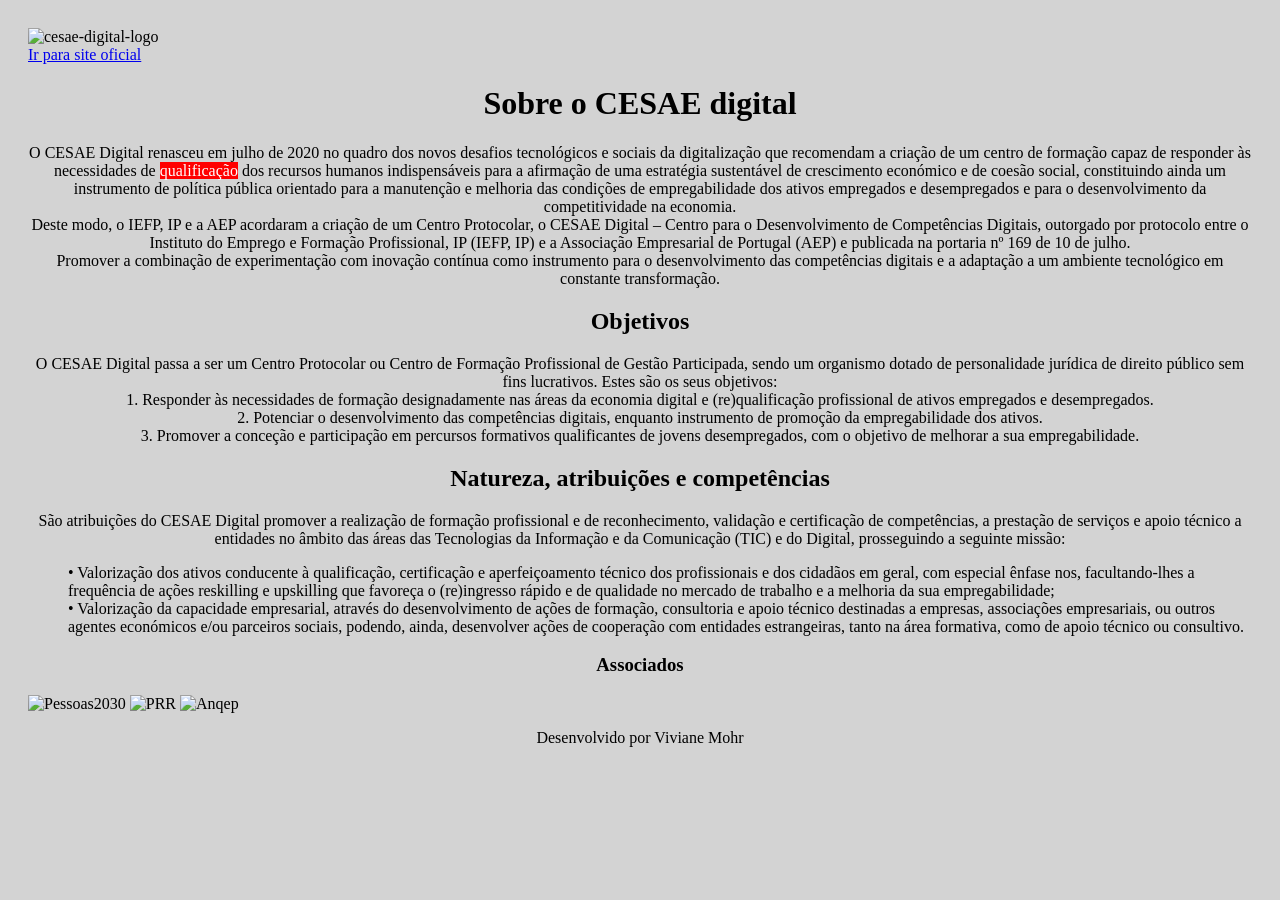
==== PL02/exercicio.html @ 14261e63 "dia26 dia26" ====
<!DOCTYPE html>
<html lang="en">
<head>
    <link rel="stylesheet" href="estilo.css">
    <meta charset="UTF-8">
    <meta name="viewport" content="width=device-width, initial-scale=1.0">
    <title>Document</title>

    <header>
        <img src="https://www.cesaedigital.pt/fldrSite/img/cesae-digital-logo.svg" alt="cesae-digital-logo"> <br>
        <a href="https://www.cesaedigital.pt/ ">Ir para site oficial</a>
    </header>

    <main>

    <h1><b>Sobre o CESAE digital</b></h1>

    <p id="AlinhaEsquerda">O CESAE Digital renasceu em julho de 2020 no quadro dos novos desafios tecnológicos e sociais da digitalização que recomendam a criação de um centro de formação capaz de responder às necessidades de <span style="background-color: red; color: white;">qualificação</span> dos recursos humanos indispensáveis para a afirmação de uma estratégia sustentável de crescimento económico e de coesão social, constituindo ainda um instrumento de política pública orientado para a manutenção e melhoria das condições de empregabilidade dos ativos empregados e desempregados e para o desenvolvimento da competitividade na economia. <br>

     Deste modo, o IEFP, IP e a AEP acordaram a criação de um Centro Protocolar, o CESAE Digital – Centro para o Desenvolvimento de Competências Digitais, outorgado por protocolo entre o Instituto do Emprego e Formação Profissional, IP (IEFP, IP) e a Associação Empresarial de Portugal (AEP) e publicada na portaria nº 169 de 10 de julho. <br>

Promover a combinação de experimentação com inovação contínua como instrumento para o desenvolvimento das competências digitais e a adaptação a um ambiente tecnológico em constante transformação.</p>

<h2><b>Objetivos</b></h2>

<p id="AlinhaDireita">O CESAE Digital passa a ser um Centro Protocolar ou Centro de Formação Profissional de Gestão Participada, sendo um organismo dotado de personalidade jurídica de direito público sem fins lucrativos. Estes são os seus objetivos: <br>
    
1. Responder às necessidades de formação designadamente nas áreas da economia digital e (re)qualificação profissional de ativos empregados e desempregados. <br>
2. Potenciar o desenvolvimento das competências digitais, enquanto instrumento de promoção da empregabilidade dos ativos. <br>
3. Promover a conceção e participação em percursos formativos qualificantes de jovens desempregados, com o objetivo de melhorar a sua empregabilidade. </p>

<h2><b>Natureza, atribuições e competências</b></h2>

<p>São atribuições do CESAE Digital promover a realização de formação profissional e de reconhecimento, validação e certificação de competências, a prestação de serviços e apoio técnico a entidades no âmbito das áreas das Tecnologias da Informação e da Comunicação (TIC) e do Digital, prosseguindo a seguinte missão: <br>

<ul>• Valorização dos ativos conducente à qualificação, certificação e aperfeiçoamento técnico dos profissionais e dos cidadãos em geral, com especial ênfase nos, facultando-lhes a frequência de ações reskilling e upskilling que favoreça o (re)ingresso rápido e de qualidade no mercado de trabalho e a melhoria da sua empregabilidade; <br>
• Valorização da capacidade empresarial, através do desenvolvimento de ações de formação, consultoria e apoio técnico destinadas a empresas, associações empresariais, ou outros agentes económicos e/ou parceiros sociais, podendo, ainda, desenvolver ações de cooperação com entidades estrangeiras, tanto na área formativa, como de apoio técnico ou consultivo. <br></ul></p>

<h3><b>Associados</b></h3>

<img src="https://www.cesaedigital.pt/fldrSite/img/logo-Pessoas2030.svg" alt="Pessoas2030"> <img src="https://www.cesaedigital.pt/fldrSite/img/logo-PRR.svg" alt="PRR"> <img src="https://www.cesaedigital.pt/fldrSite/img/logo-Anqep.svg" alt="Anqep">

<footer>
    <p>Desenvolvido por Viviane Mohr</p>
</footer>

</main>

</body>
</html>
---- PL02/estilo.css ----
body { 

    background-color: lightgrey; 

    padding: 20px; 
}
h1, h2, h3, p {

    text-align: center; 
    } 

#alinhaEsquerda {  

   text-align: left; 

} 

#alinhaDireita {  

    text-align: right; 

 }
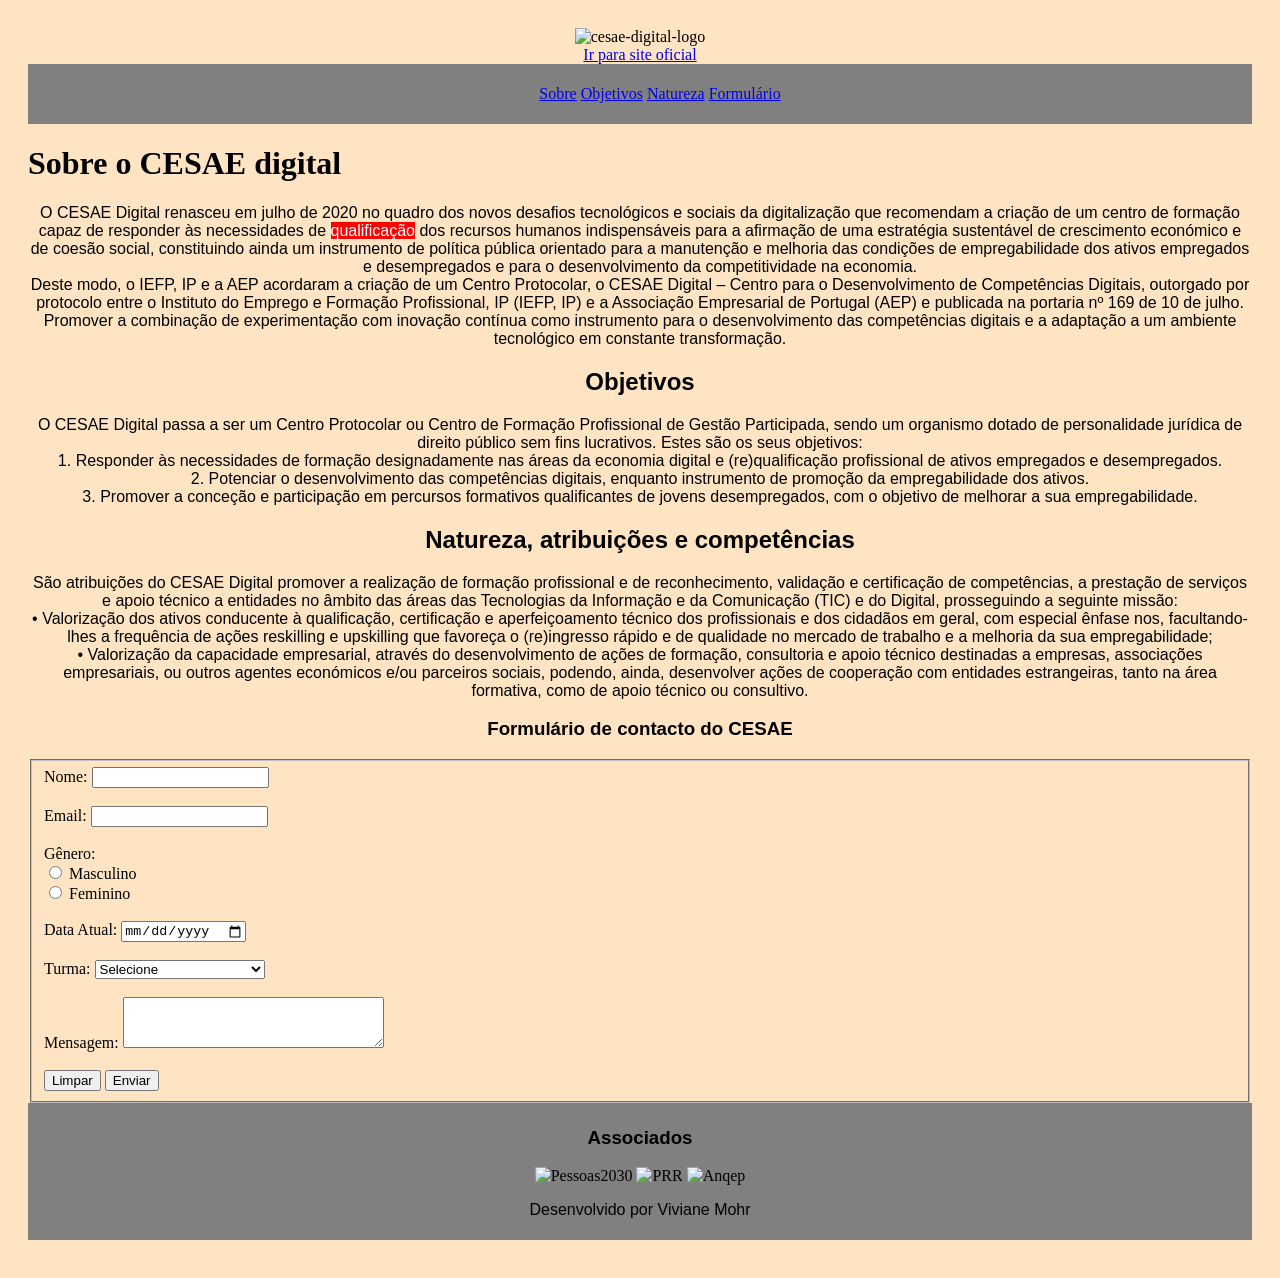
==== commit e554ac4e: "dia 27 exercicios web dia 27" ====
--- a/PL02/exercicio.html
+++ b/PL02/exercicio.html
@@ -6,12 +6,27 @@
     <meta name="viewport" content="width=device-width, initial-scale=1.0">
     <title>Document</title>
 
+    <div class="header">
     <header>
         <img src="https://www.cesaedigital.pt/fldrSite/img/cesae-digital-logo.svg" alt="cesae-digital-logo"> <br>
         <a href="https://www.cesaedigital.pt/ ">Ir para site oficial</a>
     </header>
+    </div>
+
+<div class="nav">
+    <nav>
+        <ul>
+            <a href="#sobre">Sobre</a>
+            <a href="#objetivos">Objetivos</a>
+            <a href="#natureza">Natureza</a>
+            <a href="#formulario">Formulário</a>
+        </ul>
+    </nav>
+    </div>
 
     <main>
+
+<div class="sobre">
 
     <h1><b>Sobre o CESAE digital</b></h1>
 
@@ -21,6 +36,10 @@
 
 Promover a combinação de experimentação com inovação contínua como instrumento para o desenvolvimento das competências digitais e a adaptação a um ambiente tecnológico em constante transformação.</p>
 
+</div>
+
+<div class="objetivos">
+
 <h2><b>Objetivos</b></h2>
 
 <p id="AlinhaDireita">O CESAE Digital passa a ser um Centro Protocolar ou Centro de Formação Profissional de Gestão Participada, sendo um organismo dotado de personalidade jurídica de direito público sem fins lucrativos. Estes são os seus objetivos: <br>
@@ -28,21 +47,65 @@
 1. Responder às necessidades de formação designadamente nas áreas da economia digital e (re)qualificação profissional de ativos empregados e desempregados. <br>
 2. Potenciar o desenvolvimento das competências digitais, enquanto instrumento de promoção da empregabilidade dos ativos. <br>
 3. Promover a conceção e participação em percursos formativos qualificantes de jovens desempregados, com o objetivo de melhorar a sua empregabilidade. </p>
+</div>
 
+<div class="natureza">
 <h2><b>Natureza, atribuições e competências</b></h2>
 
 <p>São atribuições do CESAE Digital promover a realização de formação profissional e de reconhecimento, validação e certificação de competências, a prestação de serviços e apoio técnico a entidades no âmbito das áreas das Tecnologias da Informação e da Comunicação (TIC) e do Digital, prosseguindo a seguinte missão: <br>
 
-<ul>• Valorização dos ativos conducente à qualificação, certificação e aperfeiçoamento técnico dos profissionais e dos cidadãos em geral, com especial ênfase nos, facultando-lhes a frequência de ações reskilling e upskilling que favoreça o (re)ingresso rápido e de qualidade no mercado de trabalho e a melhoria da sua empregabilidade; <br>
-• Valorização da capacidade empresarial, através do desenvolvimento de ações de formação, consultoria e apoio técnico destinadas a empresas, associações empresariais, ou outros agentes económicos e/ou parceiros sociais, podendo, ainda, desenvolver ações de cooperação com entidades estrangeiras, tanto na área formativa, como de apoio técnico ou consultivo. <br></ul></p>
+• Valorização dos ativos conducente à qualificação, certificação e aperfeiçoamento técnico dos profissionais e dos cidadãos em geral, com especial ênfase nos, facultando-lhes a frequência de ações reskilling e upskilling que favoreça o (re)ingresso rápido e de qualidade no mercado de trabalho e a melhoria da sua empregabilidade; <br>
+• Valorização da capacidade empresarial, através do desenvolvimento de ações de formação, consultoria e apoio técnico destinadas a empresas, associações empresariais, ou outros agentes económicos e/ou parceiros sociais, podendo, ainda, desenvolver ações de cooperação com entidades estrangeiras, tanto na área formativa, como de apoio técnico ou consultivo. <br></p>
 
+</div>
+
+<div class="formulario">
+
+<h3>Formulário de contacto do CESAE</h3>
+
+<fieldset>
+    
+    <form action="processar.php" method="post">
+        <label for="nome">Nome:</label>
+        <input type="text" id="nome" name="nome" required><br><br>
+
+        <label for="email">Email:</label>
+        <input type="email" id="email" name="email" required><br><br>
+
+        <label for="genero">Gênero:</label> <br>
+        <input type="radio" id="masculino" name="genero" value="masculino" required> 
+        <label for="masculino">Masculino</label> <br>
+        <input type="radio" id="feminino" name="genero" value="feminino" required>
+        <label for="feminino">Feminino</label><br><br>
+
+        <label for="data_atual">Data Atual:</label>
+        <input type="date" id="data_atual" name="data_atual" required><br><br>
+
+        <label for="select">Turma:</label>
+        <select id="select" name="select" required>
+            <option value="">Selecione</option>
+            <option value="opcao1">Web Developer & Mobile</option>
+            <option value="opcao2">Outra</option>
+        </select><br><br>
+
+        <label for="mensagem">Mensagem:</label>
+        <textarea id="mensagem" name="mensagem" rows="3" cols="30" required></textarea><br><br>
+
+        <input type="reset" value="Limpar">
+        <input type="submit" value="Enviar">
+</fieldset>
+</div>
+
+<div class="rodape">
+        <footer>
 <h3><b>Associados</b></h3>
 
 <img src="https://www.cesaedigital.pt/fldrSite/img/logo-Pessoas2030.svg" alt="Pessoas2030"> <img src="https://www.cesaedigital.pt/fldrSite/img/logo-PRR.svg" alt="PRR"> <img src="https://www.cesaedigital.pt/fldrSite/img/logo-Anqep.svg" alt="Anqep">
 
-<footer>
+
     <p>Desenvolvido por Viviane Mohr</p>
 </footer>
+</div>
 
 </main>
 
--- a/PL02/estilo.css
+++ b/PL02/estilo.css
@@ -1,23 +1,40 @@
 body { 
 
-    background-color: lightgrey; 
+    background-color: bisque; 
+    padding: 20px; 
 
-    padding: 20px; 
 }
-h1, h2, h3, p {
+
+.header {
+
+    text-align: center;
+ }
+
+ .nav {
+
+    text-align: center;
+    background-color: gray;
+    padding: 5px;
+    margin-bottom: 10px;
+
+ }
+
+.h1, h2, h2, h3, p {
 
     text-align: center; 
+      font-family: Lucida sans, sans-serif;
+
     } 
 
-#alinhaEsquerda {  
+    .rodape {
 
-   text-align: left; 
+    text-align: center;
+    background-color: gray;
+    text-color: white;
+    padding: 5px;
+    margin-bottom: 10px;
 
-} 
+    }
 
-#alinhaDireita {  
 
-    text-align: right; 
-
- } 
-
+ 
